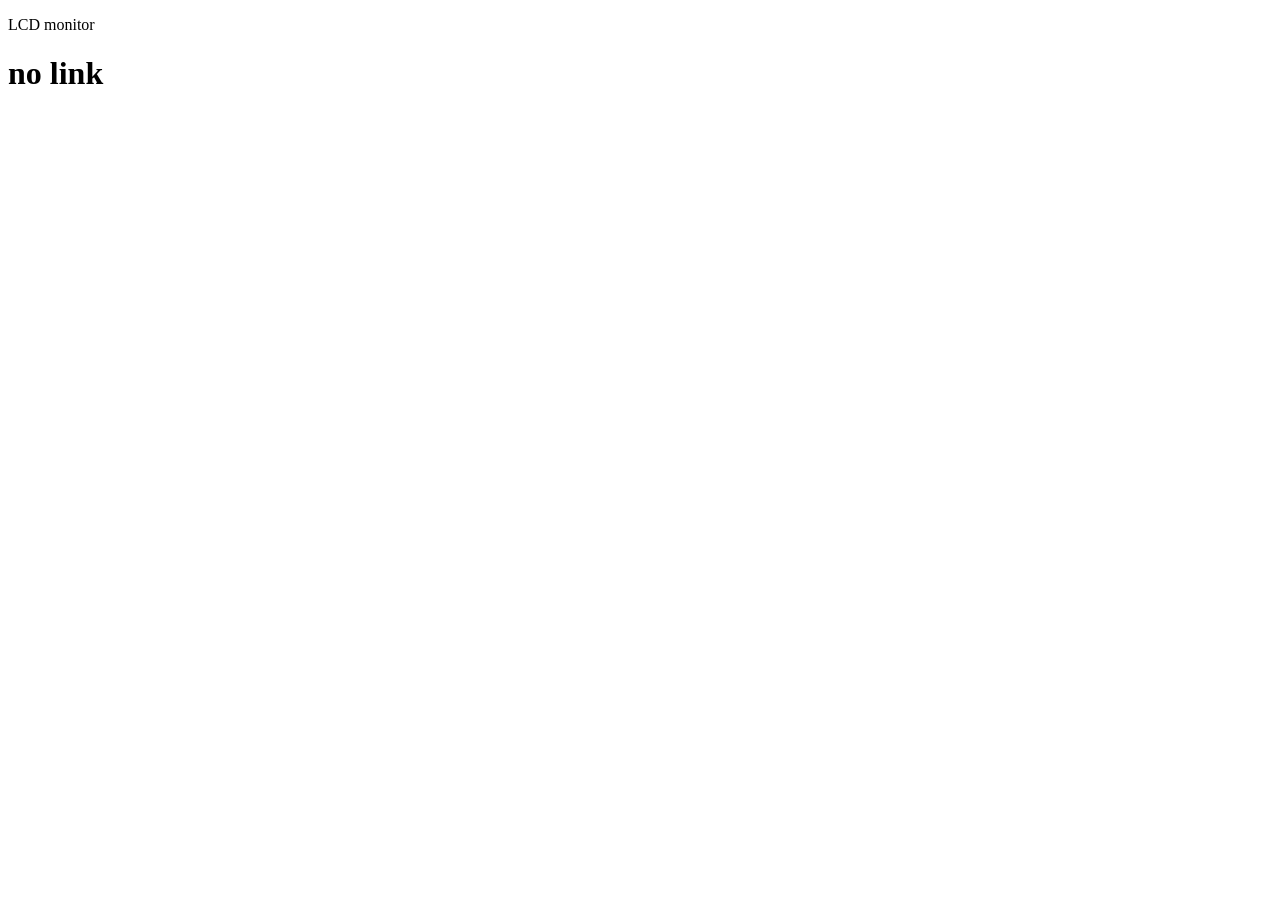
==== rpi_monitoring/collector/web/index.html @ 0294daa2 "Add GPU Windows, Linux, and power buttons on the LCD and the LAN page. The collector switches the ho" ====
<!DOCTYPE html>
<html lang="en">
<head>
<meta charset="utf-8">
<meta name="viewport" content="width=device-width, initial-scale=1">
<title>LCD monitor</title>
<link rel="stylesheet" href="/static/style.css?v=8">
</head>
<body>
<main class="page">
  <header class="top">
    <p class="mark">LCD monitor</p>
    <h1 id="status">loading</h1>
    <p id="temp" class="weather"></p>
  </header>
  <div id="sections"></div>
</main>
<script>
const sections = document.getElementById("sections");
let snap = null;

function summary(s) {
  const n = s.summary || {};
  if (n.crit) return n.crit + " bad";
  if (n.warn) return n.warn + " warn";
  return "all ok";
}

function addRows(parent, rows) {
  const dual = rows.some(function (r) { return r.length > 3; });
  if (dual) {
    const h = document.createElement("div");
    h.className = "row dual head";
    const a = document.createElement("span");
    const b = document.createElement("span");
    b.textContent = "now";
    const c = document.createElement("span");
    c.textContent = "prev";
    h.appendChild(a);
    h.appendChild(b);
    h.appendChild(c);
    parent.appendChild(h);
  }
  rows.forEach(function (r) {
    const d = document.createElement("div");
    d.className = dual ? "row dual" : "row";
    const a = document.createElement("span");
    a.textContent = r[0] || "";
    const b = document.createElement("span");
    b.textContent = r[1] || "";
    b.className = r[2] || "ok";
    d.appendChild(a);
    d.appendChild(b);
    if (dual) {
      const c = document.createElement("span");
      c.textContent = r[3] || "";
      c.className = r[4] || "";
      d.appendChild(c);
    }
    parent.appendChild(d);
  });
}

function paint() {
  if (!snap) return;
  const y = window.scrollY;
  const st = document.getElementById("status");
  st.textContent = summary(snap);
  st.className = (snap.summary && snap.summary.crit) ? "crit" : (snap.summary && snap.summary.warn) ? "warn" : "ok";
  const bits = [];
  if (snap.temp_in) bits.push(snap.temp_in);
  const sensor = snap.sensor || {};
  if (sensor.humidity) bits.push(sensor.humidity);
  if (sensor.pressure) bits.push(sensor.pressure + " hPa");
  if (sensor.gas) bits.push("gas " + sensor.gas);
  if (snap.weather_alert === "severe") bits.push("severe");
  else if (snap.weather_alert === "warn") bits.push("weather");
  if (snap.temp_out) bits.push("out " + snap.temp_out);
  document.getElementById("temp").textContent = bits.join("   ");
  sections.innerHTML = "";
  (snap.tiles || []).forEach(function (t) {
    const sec = document.createElement("section");
    sec.className = "block " + (t.state || "off");
    const head = document.createElement("header");
    const h = document.createElement("h2");
    h.textContent = t.label || "";
    head.appendChild(h);
    if (t.cap) {
      const cap = document.createElement("span");
      cap.className = "cap";
      cap.textContent = t.cap;
      head.appendChild(cap);
    }
    const big = document.createElement("p");
    big.className = "big";
    big.textContent = t.big || "--";
    head.appendChild(big);
    sec.appendChild(head);
    const rows = document.createElement("div");
    rows.className = "rows";
    (t.pages || []).forEach(function (page) {
      addRows(rows, page.rows || []);
    });
    if (t.camera) {
      const rec = !!t.camera.recording;
      const camRows = [
        ["recording", rec ? "yes" : "no", rec ? "busy" : "ok"],
        ["phase", t.camera.phase || "idle", "ok"]
      ];
      if (rec) {
        const s = t.camera.elapsed_s || 0;
        const mm = String(Math.floor(s / 60)).padStart(2, "0");
        const ss = String(s % 60).padStart(2, "0");
        camRows.push(["time", mm + ":" + ss, "busy"]);
      }
      addRows(rows, camRows);
    }
    sec.appendChild(rows);
    const actions = document.createElement("div");
    actions.className = "actions";
    const note = document.createElement("p");
    note.className = "note";
    (t.pages || []).forEach(function (page) {
      (page.actions || []).forEach(function (act) {
        const b = document.createElement("button");
        b.type = "button";
        b.textContent = act.label;
        b.disabled = !act.enabled;
        if (act.color) b.classList.add(act.color);
        if (act.current) b.classList.add("current");
        if (act.why) b.title = act.why;
        b.onclick = function () { run(act, note); };
        actions.appendChild(b);
      });
    });
    if (actions.childElementCount) {
      sec.appendChild(actions);
      sec.appendChild(note);
    }
    sections.appendChild(sec);
  });
  window.scrollTo(0, y);
}

async function run(act, note) {
  const title = (act.confirm && act.confirm.title) || act.label;
  const body = (act.confirm && act.confirm.body) || "";
  if (!window.confirm(body ? title + "\n\n" + body : title)) return;
  note.textContent = "sending";
  const r = await fetch("/api/actions", {
    method: "POST",
    headers: {"Content-Type": "application/json"},
    body: JSON.stringify({id: act.id})
  });
  note.textContent = r.ok ? (act.id === "wake" ? "magic packet sent" : "sent") : "failed";
}

async function load() {
  try {
    const r = await fetch("/api/display");
    if (!r.ok) throw new Error("http");
    snap = await r.json();
    paint();
  } catch (e) {
    document.getElementById("status").textContent = "no link";
    document.getElementById("status").className = "crit";
  }
}
load();
setInterval(load, 15000);
</script>
</body>
</html>
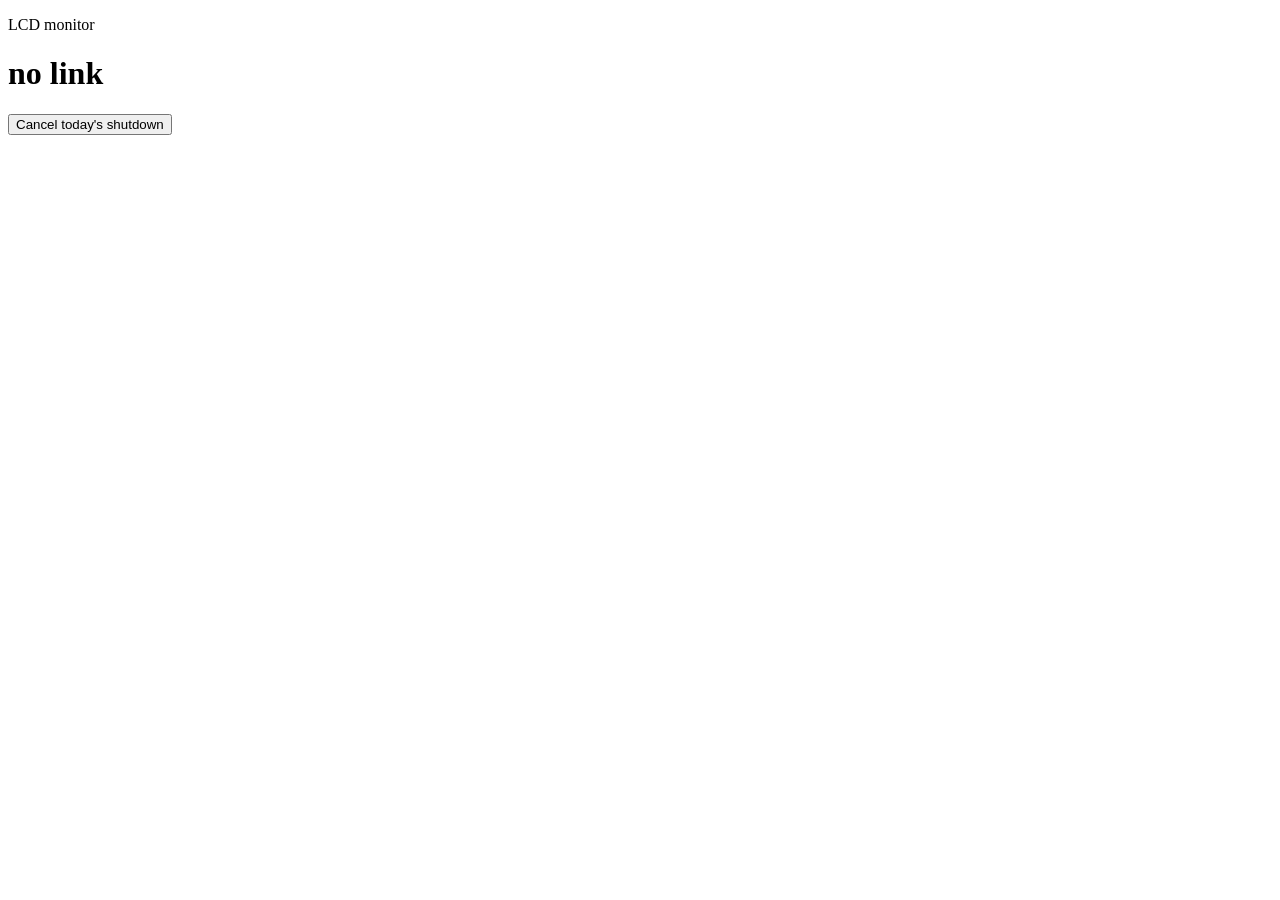
==== commit 54549720: "Skip tonight's GPU shutdown from the monitor web page. The 22:00 power-off was firing again after a " ====
--- a/rpi_monitoring/collector/web/index.html
+++ b/rpi_monitoring/collector/web/index.html
@@ -4,7 +4,7 @@
 <meta charset="utf-8">
 <meta name="viewport" content="width=device-width, initial-scale=1">
 <title>LCD monitor</title>
-<link rel="stylesheet" href="/static/style.css?v=8">
+<link rel="stylesheet" href="/static/style.css?v=12">
 </head>
 <body>
 <main class="page">
@@ -13,6 +13,10 @@
     <h1 id="status">loading</h1>
     <p id="temp" class="weather"></p>
   </header>
+  <div class="skipbar">
+    <button id="skip" type="button">Cancel today's shutdown</button>
+    <p id="skip-note" class="note"></p>
+  </div>
   <div id="sections"></div>
 </main>
 <script>
@@ -85,6 +89,15 @@
     const h = document.createElement("h2");
     h.textContent = t.label || "";
     head.appendChild(h);
+    const osRow = (t.pages || []).some(function (page) {
+      return (page.rows || []).some(function (r) { return r && r[0] === "os"; });
+    });
+    if (t.os && !osRow) {
+      const os = document.createElement("span");
+      os.className = "os";
+      os.textContent = t.os;
+      head.appendChild(os);
+    }
     if (t.cap) {
       const cap = document.createElement("span");
       cap.className = "cap";
@@ -140,7 +153,45 @@
     sections.appendChild(sec);
   });
   window.scrollTo(0, y);
-}
+  paintSkip();
+}
+
+function paintSkip() {
+  const b = document.getElementById("skip");
+  const note = document.getElementById("skip-note");
+  const on = !!(snap && snap.shutdown_skipped);
+  b.disabled = on;
+  b.textContent = on ? "Shutdown off tonight" : "Cancel today's shutdown";
+  if (note.dataset.busy) return;
+  if (on) {
+    delete note.dataset.kept;
+    note.textContent = "22:00 power-off skipped until midnight";
+    return;
+  }
+  if (note.dataset.kept) return;
+  note.textContent = "";
+}
+
+async function skipToday() {
+  const note = document.getElementById("skip-note");
+  if (!window.confirm("Cancel today's shutdown?\n\nThe 22:00 power-off is skipped until midnight, on Windows and on Linux.")) return;
+  note.dataset.busy = "1";
+  note.textContent = "sending";
+  try {
+    const r = await fetch("/api/actions", {
+      method: "POST",
+      headers: {"Content-Type": "application/json"},
+      body: JSON.stringify({id: "cancel_shutdown"})
+    });
+    note.textContent = r.ok ? "shutdown off tonight" : "failed";
+    if (r.ok) note.dataset.kept = "1";
+  } catch (e) {
+    note.textContent = "failed";
+  }
+  delete note.dataset.busy;
+  load();
+}
+document.getElementById("skip").onclick = skipToday;
 
 async function run(act, note) {
   const title = (act.confirm && act.confirm.title) || act.label;
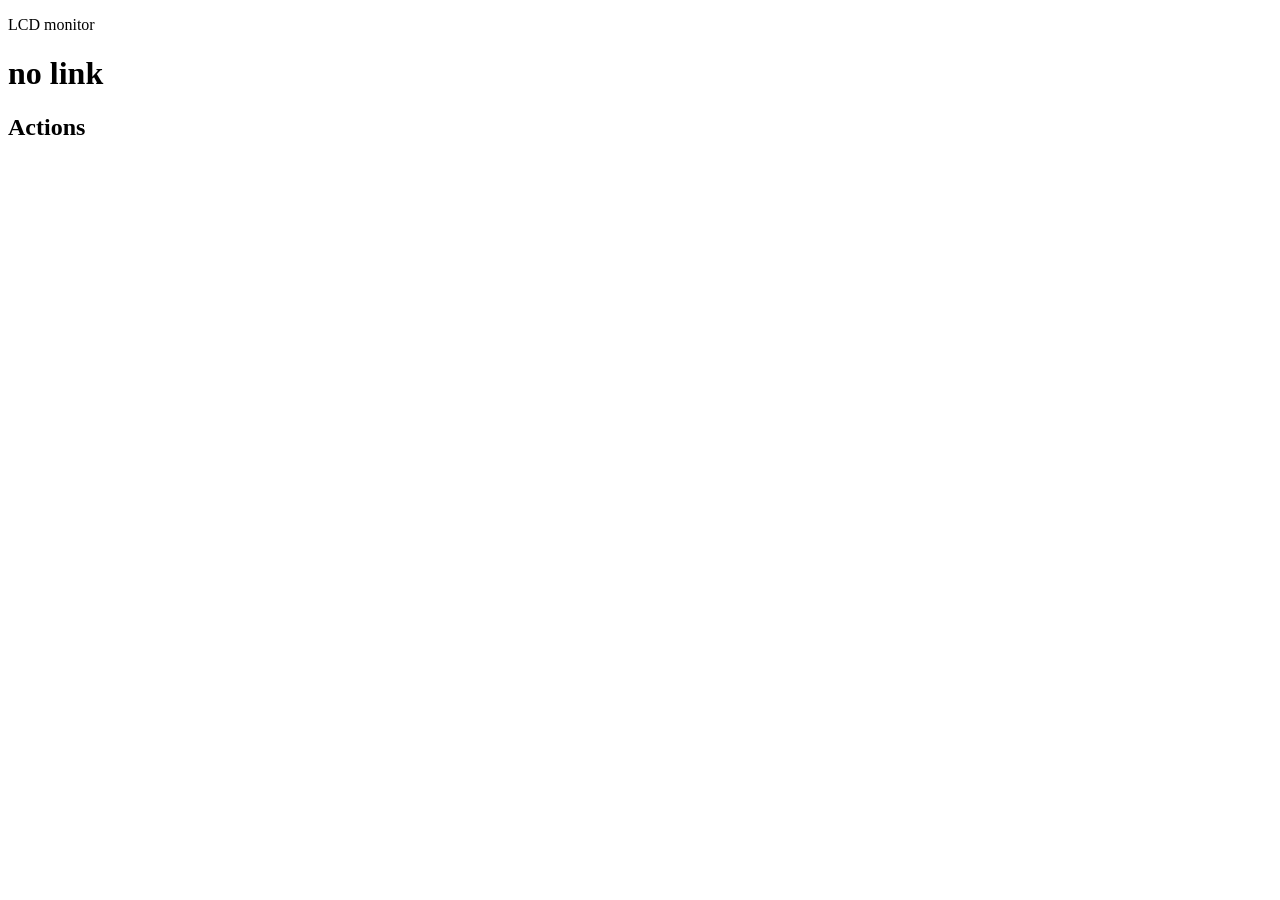
==== commit 4fb9e431: "Put the monitor actions in one list and unlock a stuck start. The web page was leaving the GPU butto" ====
--- a/rpi_monitoring/collector/web/index.html
+++ b/rpi_monitoring/collector/web/index.html
@@ -4,7 +4,7 @@
 <meta charset="utf-8">
 <meta name="viewport" content="width=device-width, initial-scale=1">
 <title>LCD monitor</title>
-<link rel="stylesheet" href="/static/style.css?v=12">
+<link rel="stylesheet" href="/static/style.css?v=13">
 </head>
 <body>
 <main class="page">
@@ -13,11 +13,11 @@
     <h1 id="status">loading</h1>
     <p id="temp" class="weather"></p>
   </header>
-  <div class="skipbar">
-    <button id="skip" type="button">Cancel today's shutdown</button>
-    <p id="skip-note" class="note"></p>
-  </div>
   <div id="sections"></div>
+  <section class="actsec" id="actsec">
+    <h2>Actions</h2>
+    <div id="action-list"></div>
+  </section>
 </main>
 <script>
 const sections = document.getElementById("sections");
@@ -129,69 +129,69 @@
       addRows(rows, camRows);
     }
     sec.appendChild(rows);
-    const actions = document.createElement("div");
-    actions.className = "actions";
+    sections.appendChild(sec);
+  });
+  paintActions();
+  window.scrollTo(0, y);
+}
+
+function paintActions() {
+  const list = document.getElementById("action-list");
+  list.innerHTML = "";
+  const rows = [];
+  (snap.tiles || []).forEach(function (t) {
+    (t.pages || []).forEach(function (page) {
+      (page.actions || []).forEach(function (act) {
+        rows.push({tile: t.label || t.id || "", act: act});
+      });
+    });
+  });
+  const skipped = !!snap.shutdown_skipped;
+  rows.push({
+    tile: "Tonight",
+    act: {
+      id: "cancel_shutdown",
+      label: skipped ? "Off tonight" : "Cancel shutdown",
+      enabled: !skipped,
+      why: skipped ? "already skipped" : "",
+      color: "yellow",
+      confirm: {
+        title: "Cancel today's shutdown?",
+        body: "Skips the 22:00 power-off until midnight, on Windows and on Linux. The power button still shuts the box down."
+      }
+    }
+  });
+  rows.forEach(function (row) {
+    const act = row.act;
+    const line = document.createElement("div");
+    line.className = "actrow";
+    const b = document.createElement("button");
+    b.type = "button";
+    b.textContent = act.label;
+    b.disabled = !act.enabled;
+    if (act.color) b.classList.add(act.color);
+    if (act.current) b.classList.add("current");
+    const text = document.createElement("div");
+    text.className = "desc";
+    const where = document.createElement("span");
+    where.className = "where";
+    where.textContent = row.tile;
+    const body = document.createElement("p");
+    const confirm = act.confirm || {};
+    let sentence = confirm.body || confirm.title || "";
+    if (!act.enabled && act.why) sentence = (sentence ? sentence + " " : "") + "(" + act.why + ")";
+    body.textContent = sentence;
+    text.appendChild(where);
+    text.appendChild(body);
     const note = document.createElement("p");
     note.className = "note";
-    (t.pages || []).forEach(function (page) {
-      (page.actions || []).forEach(function (act) {
-        const b = document.createElement("button");
-        b.type = "button";
-        b.textContent = act.label;
-        b.disabled = !act.enabled;
-        if (act.color) b.classList.add(act.color);
-        if (act.current) b.classList.add("current");
-        if (act.why) b.title = act.why;
-        b.onclick = function () { run(act, note); };
-        actions.appendChild(b);
-      });
-    });
-    if (actions.childElementCount) {
-      sec.appendChild(actions);
-      sec.appendChild(note);
-    }
-    sections.appendChild(sec);
-  });
-  window.scrollTo(0, y);
-  paintSkip();
-}
-
-function paintSkip() {
-  const b = document.getElementById("skip");
-  const note = document.getElementById("skip-note");
-  const on = !!(snap && snap.shutdown_skipped);
-  b.disabled = on;
-  b.textContent = on ? "Shutdown off tonight" : "Cancel today's shutdown";
-  if (note.dataset.busy) return;
-  if (on) {
-    delete note.dataset.kept;
-    note.textContent = "22:00 power-off skipped until midnight";
-    return;
-  }
-  if (note.dataset.kept) return;
-  note.textContent = "";
-}
-
-async function skipToday() {
-  const note = document.getElementById("skip-note");
-  if (!window.confirm("Cancel today's shutdown?\n\nThe 22:00 power-off is skipped until midnight, on Windows and on Linux.")) return;
-  note.dataset.busy = "1";
-  note.textContent = "sending";
-  try {
-    const r = await fetch("/api/actions", {
-      method: "POST",
-      headers: {"Content-Type": "application/json"},
-      body: JSON.stringify({id: "cancel_shutdown"})
-    });
-    note.textContent = r.ok ? "shutdown off tonight" : "failed";
-    if (r.ok) note.dataset.kept = "1";
-  } catch (e) {
-    note.textContent = "failed";
-  }
-  delete note.dataset.busy;
-  load();
-}
-document.getElementById("skip").onclick = skipToday;
+    b.onclick = function () { run(act, note); };
+    line.appendChild(b);
+    line.appendChild(text);
+    line.appendChild(note);
+    list.appendChild(line);
+  });
+}
 
 async function run(act, note) {
   const title = (act.confirm && act.confirm.title) || act.label;
